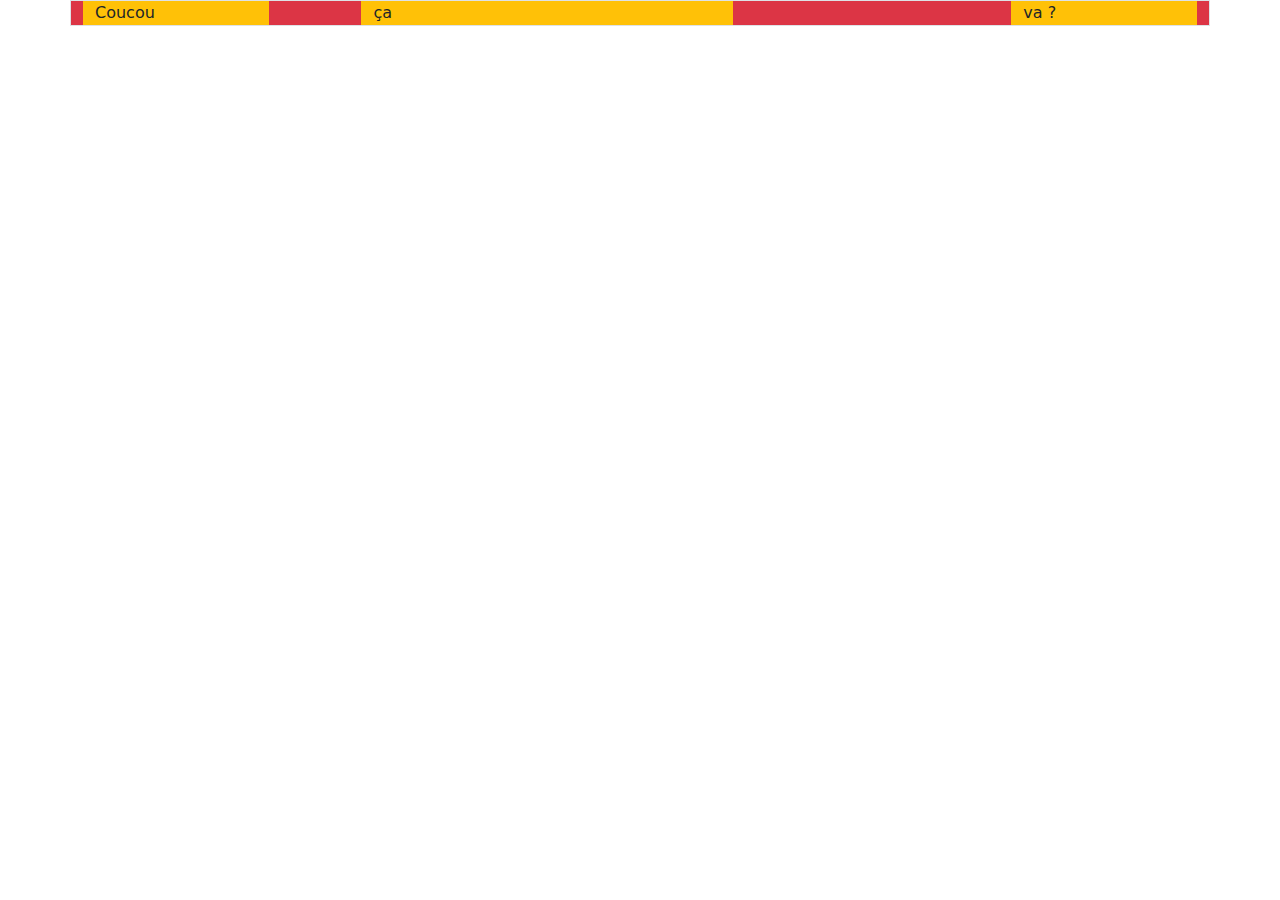
==== index.html @ 71494756 "add exo 1" ====
<!doctype html>
<html lang="en">
  <head>
    <meta charset="utf-8">
    <meta name="viewport" content="width=device-width, initial-scale=1">
    <title>Bootstrap demo</title>
    <link rel="stylesheet" href="https://cdn.jsdelivr.net/npm/bootstrap@5.3.2/dist/css/bootstrap.min.css">
    <link rel="stylesheet" href="styles.css">
  </head>
  <body>
    <div class="container bg-danger border">
      <div class="container">
        <div class="row">
          <article class="col-md-2 bg-warning">Coucou</article>
          <article class="col-md-4 offset-md-1 bg-warning">ça</article>
          <article class="col-md-2 offset-md-3 bg-warning">va ?</article>
         
        </div>
      </div>
      
    </div>


  





    <script src="https://ajax.googleapis.com/ajax/libs/jquery/3.7.1/jquery.min.js"></script>
    <script> scr="https://cdn.jsdelivr.net/npm/bootstrap@5.3.2/dist/js/bootstrap.bundle.min.js"</script>



  </body>
</html>
---- styles.css ----
.selector-for-some-widget {
    box-sizing: content-box;
}

.col {
    border: 1px solid black;
}
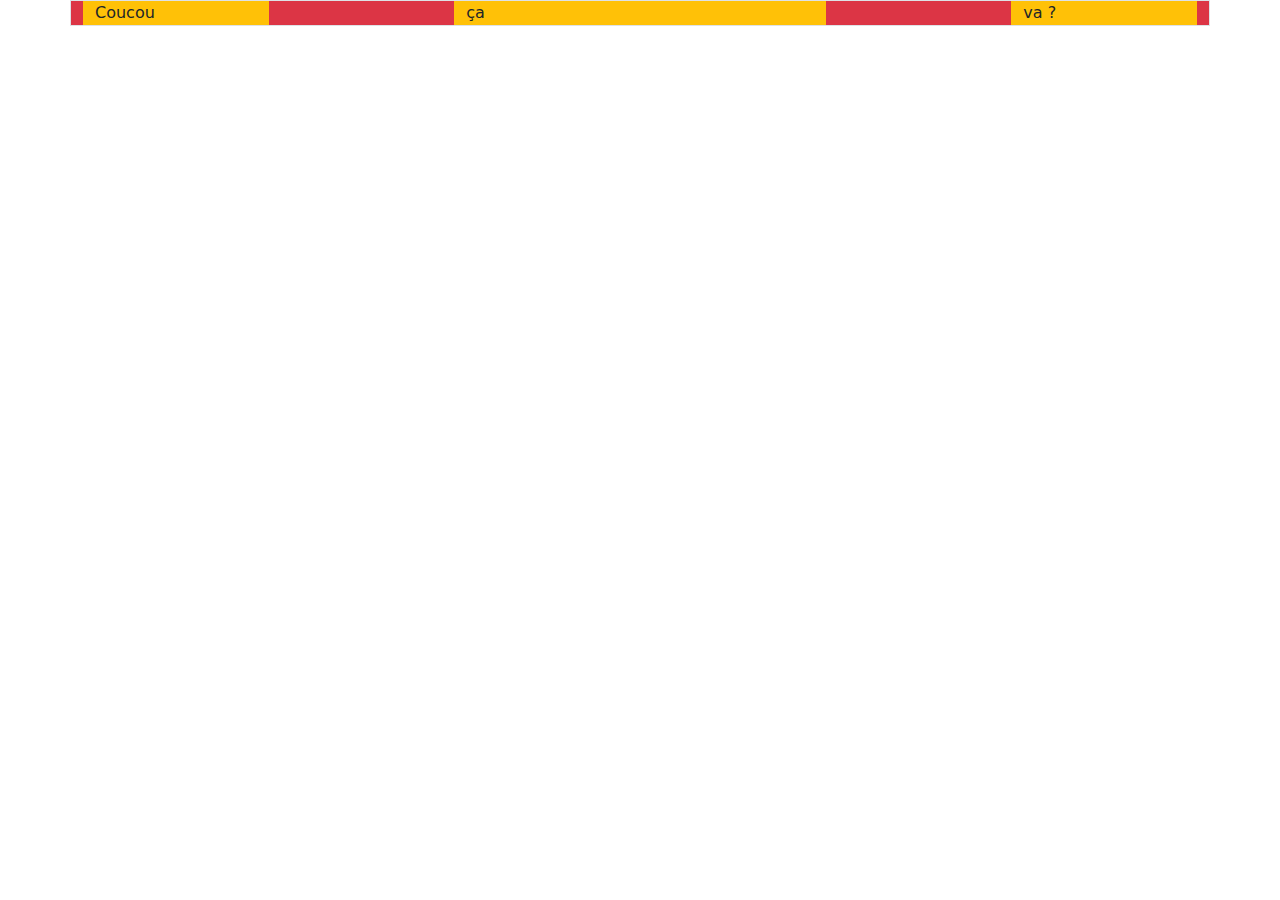
==== commit 815fc0a4: "modif html" ====
--- a/index.html
+++ b/index.html
@@ -12,8 +12,8 @@
       <div class="container">
         <div class="row">
           <article class="col-md-2 bg-warning">Coucou</article>
-          <article class="col-md-4 offset-md-1 bg-warning">ça</article>
-          <article class="col-md-2 offset-md-3 bg-warning">va ?</article>
+          <article class="col-md-4 offset-md-2 bg-warning">ça</article>
+          <article class="col-md-2 offset-md-2 bg-warning">va ?</article>
          
         </div>
       </div>
